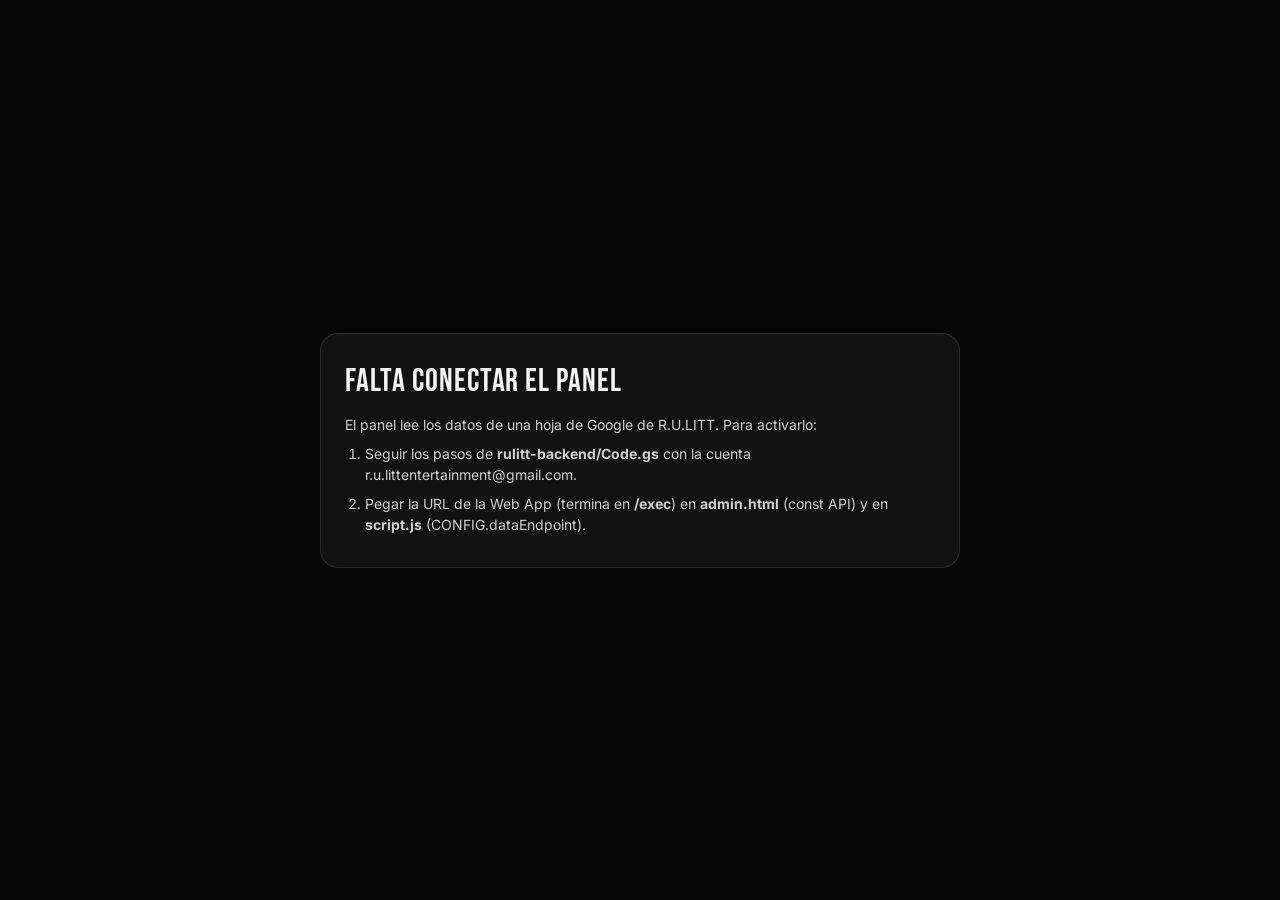
==== admin.html @ a2b0a9fd "Guest list per ticket, VIP table (4 + Patron), admin panel + Apps Script data hooks Co-Authored-By: " ====
<!doctype html>
<html lang="es">
<head>
<meta charset="utf-8">
<meta name="viewport" content="width=device-width, initial-scale=1">
<meta name="robots" content="noindex, nofollow">
<title>Admin | R.U.LITT Entertainment</title>
<link rel="icon" href="favicon.svg" type="image/svg+xml">
<link href="https://fonts.googleapis.com/css2?family=Bebas+Neue&family=Inter:wght@400;500;600;700&display=swap" rel="stylesheet">
<style>
:root{--bg:#060606;--card:#121212;--line:rgba(255,255,255,.1);--text:#f5f5f5;--muted:#9a9a9a;--red:#d0021b;--ok:#3ddc84;--warn:#ffb020}
*{box-sizing:border-box;margin:0;padding:0}
[hidden]{display:none!important}
body{background:var(--bg);color:var(--text);font-family:Inter,system-ui,sans-serif;font-size:14px;line-height:1.5}
button,input,select{font:inherit;color:inherit}
button{cursor:pointer;border:0;background:none}
.wrap{max-width:1240px;margin:0 auto;padding:0 16px}
h1,h2{font-family:"Bebas Neue",Impact,sans-serif;font-weight:400;letter-spacing:.03em}
/* login */
.login{min-height:100vh;display:grid;place-items:center;padding:16px}
.login form{width:min(360px,100%);background:var(--card);border:1px solid var(--line);border-radius:20px;padding:28px;display:grid;gap:14px;text-align:center}
.login h1{font-size:2.4rem}
.in{width:100%;background:#0a0a0a;border:1px solid var(--line);border-radius:12px;padding:.75em .9em}
.in:focus{outline:none;border-color:#fff}
.btn{display:inline-flex;align-items:center;justify-content:center;gap:6px;padding:.65em 1.1em;border-radius:999px;font-weight:700;background:#fff;color:#000;white-space:nowrap}
.btn.sm{padding:.4em .8em;font-size:.8rem}
.btn.ghost{background:transparent;color:#fff;border:1px solid var(--line)}
.btn.red{background:var(--red);color:#fff}
.btn.ok{background:var(--ok);color:#000}
.err{color:#ff7d93;font-size:.85rem;min-height:1.2em}
/* layout */
header{position:sticky;top:0;z-index:5;background:rgba(6,6,6,.92);backdrop-filter:blur(10px);border-bottom:1px solid var(--line)}
.top{display:flex;align-items:center;justify-content:space-between;gap:12px;padding:12px 0}
.top h1{font-size:1.7rem;line-height:1}
.top small{display:block;font-family:Inter;font-size:.65rem;letter-spacing:.3em;color:var(--muted)}
.tabs{display:flex;gap:6px;overflow-x:auto;padding-bottom:10px}
.tab{padding:.5em 1em;border-radius:999px;border:1px solid var(--line);color:#cfcfcf;white-space:nowrap}
.tab.on{background:#fff;color:#000;border-color:#fff}
main{padding:22px 0 60px}
.kpis{display:grid;grid-template-columns:repeat(4,1fr);gap:12px;margin-bottom:18px}
.kpi{background:var(--card);border:1px solid var(--line);border-radius:16px;padding:16px}
.kpi b{display:block;font-family:"Bebas Neue";font-size:2.4rem;font-weight:400;line-height:1}
.kpi span{color:var(--muted);font-size:.78rem;text-transform:uppercase;letter-spacing:.12em}
.kpi em{display:block;font-style:normal;color:var(--muted);font-size:.78rem;margin-top:4px}
.panel{background:var(--card);border:1px solid var(--line);border-radius:16px;padding:18px;margin-bottom:16px}
.panel h2{font-size:1.5rem;margin-bottom:12px}
.grid2{display:grid;grid-template-columns:1.4fr 1fr;gap:16px}
.bars{display:flex;align-items:flex-end;gap:6px;height:160px;padding-top:10px}
.bar{flex:1;display:flex;flex-direction:column;align-items:center;gap:6px;height:100%;justify-content:flex-end}
.bar i{display:block;width:100%;background:#fff;border-radius:6px 6px 0 0;min-height:2px}
.bar small{font-size:.65rem;color:var(--muted)}
.bar b{font-size:.7rem;font-weight:600}
.list{list-style:none}
.list li{display:flex;justify-content:space-between;gap:10px;padding:8px 0;border-bottom:1px solid var(--line)}
.tools{display:flex;gap:8px;flex-wrap:wrap;align-items:center;margin-bottom:12px}
.tools .in{max-width:280px}
.tools select.in{max-width:180px}
table{width:100%;border-collapse:collapse}
th,td{text-align:left;padding:10px 8px;border-bottom:1px solid var(--line);vertical-align:top}
th{font-size:.7rem;letter-spacing:.12em;text-transform:uppercase;color:var(--muted);font-weight:600}
td small{color:var(--muted)}
.tbl{overflow-x:auto}
.pill{display:inline-block;padding:.2em .7em;border-radius:999px;font-size:.72rem;font-weight:700}
.pill.Pending{background:rgba(255,176,32,.15);color:var(--warn)}
.pill.Paid{background:rgba(61,220,132,.15);color:var(--ok)}
.pill.Cancelled{background:rgba(255,125,147,.15);color:#ff7d93}
.pill.in{background:#fff;color:#000}
.acts{display:flex;gap:6px;flex-wrap:wrap}
.guests{font-size:.8rem;color:#cfcfcf;max-width:260px}
.empty{color:var(--muted);padding:20px 0;text-align:center}
.cards{display:grid;grid-template-columns:repeat(2,1fr);gap:12px}
.q{background:#0a0a0a;border:1px solid var(--line);border-radius:14px;padding:14px}
.q h3{font-size:1rem;margin-bottom:4px}
.q p{color:#cfcfcf;font-size:.85rem}
.setup{max-width:640px;margin:40px auto;background:var(--card);border:1px solid var(--line);border-radius:18px;padding:24px}
.setup h2{font-size:2rem;margin-bottom:8px}.setup p,.setup li{color:#cfcfcf;margin-bottom:8px}.setup ol{padding-left:20px}
@media (max-width:860px){.kpis{grid-template-columns:repeat(2,1fr)}.grid2,.cards{grid-template-columns:1fr}}
</style>
</head>
<body>

<div class="login" id="login">
  <form id="loginForm">
    <h1>R.U.LITT Admin</h1>
    <p style="color:var(--muted)">Panel de visitas, suscriptores y entradas</p>
    <input class="in" type="password" id="pw" placeholder="Contraseña" autocomplete="current-password" required>
    <button class="btn red" type="submit">Entrar</button>
    <p class="err" id="loginErr"></p>
  </form>
</div>

<div id="app" hidden>
  <header>
    <div class="wrap">
      <div class="top">
        <h1>R.U.LITT <small>ADMIN</small></h1>
        <div style="display:flex;gap:8px">
          <button class="btn sm ghost" id="refresh">↻ Actualizar</button>
          <button class="btn sm ghost" id="logout">Salir</button>
        </div>
      </div>
      <nav class="tabs" id="tabs">
        <button class="tab on" data-t="dash">Resumen</button>
        <button class="tab" data-t="tickets">Entradas</button>
        <button class="tab" data-t="door">Lista de puerta</button>
        <button class="tab" data-t="subs">Suscriptores</button>
        <button class="tab" data-t="quotes">Cotizaciones</button>
      </nav>
    </div>
  </header>
  <main class="wrap" id="view"></main>
</div>

<script>
/* Same URL as CONFIG.dataEndpoint in script.js (Google Apps Script web app, ends in /exec) */
const API = "";

const $ = (s, r = document) => r.querySelector(s);
const esc = (s) => String(s ?? "").replace(/[&<>"]/g, (c) => ({ "&": "&amp;", "<": "&lt;", ">": "&gt;", '"': "&quot;" }[c]));
const money = (n) => "$" + Number(n || 0).toLocaleString("en-US", { maximumFractionDigits: 2 });
const fmt = (d) => d ? new Date(d).toLocaleString("es", { day: "2-digit", month: "short", hour: "2-digit", minute: "2-digit" }) : "";
let KEY = "", DATA = null, TAB = "dash";
try { KEY = sessionStorage.getItem("rulitt-admin") || ""; } catch (e) {}

if (!API) {
  $("#loginForm").hidden = true;
  $("#login").insertAdjacentHTML("beforeend", `<div class="setup"><h2>Falta conectar el panel</h2>
    <p>El panel lee los datos de una hoja de Google de R.U.LITT. Para activarlo:</p>
    <ol><li>Seguir los pasos de <b>rulitt-backend/Code.gs</b> con la cuenta r.u.littentertainment@gmail.com.</li>
    <li>Pegar la URL de la Web App (termina en <b>/exec</b>) en <b>admin.html</b> (const API) y en <b>script.js</b> (CONFIG.dataEndpoint).</li></ol></div>`);
}

async function load() {
  const r = await fetch(`${API}?key=${encodeURIComponent(KEY)}&t=${Date.now()}`);
  const j = await r.json();
  if (!j.ok) throw new Error(j.error || "error");
  DATA = j; return j;
}
async function act(params) {
  const q = new URLSearchParams({ key: KEY, action: "update", ...params });
  const j = await (await fetch(`${API}?${q}`)).json();
  if (!j.ok) alert("No se pudo actualizar"); await load(); render();
}

$("#loginForm").addEventListener("submit", async (e) => {
  e.preventDefault(); KEY = $("#pw").value; $("#loginErr").textContent = "Entrando…";
  try { await load(); try { sessionStorage.setItem("rulitt-admin", KEY); } catch (e) {} start(); }
  catch (err) { $("#loginErr").textContent = err.message === "unauthorized" ? "Contraseña incorrecta" : "No se pudo conectar"; }
});
$("#logout").onclick = () => { try { sessionStorage.removeItem("rulitt-admin"); } catch (e) {} location.reload(); };
$("#refresh").onclick = async () => { $("#refresh").textContent = "…"; await load(); render(); $("#refresh").textContent = "↻ Actualizar"; };
$("#tabs").onclick = (e) => { const b = e.target.closest(".tab"); if (!b) return; TAB = b.dataset.t;
  document.querySelectorAll(".tab").forEach((x) => x.classList.toggle("on", x === b)); render(); };

function start() { $("#login").hidden = true; $("#app").hidden = false; render(); }
if (API && KEY) load().then(start).catch(() => {});

function csv(rows, name) {
  if (!rows.length) return;
  const h = Object.keys(rows[0]);
  const out = [h.join(",")].concat(rows.map((r) => h.map((k) => `"${String(r[k] ?? "").replace(/"/g, '""')}"`).join(","))).join("\n");
  const a = document.createElement("a"); a.href = URL.createObjectURL(new Blob(["﻿" + out], { type: "text/csv" })); a.download = name; a.click();
}

function render() {
  const v = $("#view"), { tickets = [], subscribers = [], quotes = [], visits = [] } = DATA || {};
  const day = (d) => new Date(d).toISOString().slice(0, 10), now = Date.now();
  const since = (days) => visits.filter((x) => now - new Date(x.created) < days * 864e5).length;
  const valid = tickets.filter((t) => t.status !== "Cancelled");
  const paid = valid.filter((t) => t.status === "Paid");
  const people = (arr) => arr.reduce((s, t) => s + (String(t.ticket_type).includes("VIP") ? 4 : 1) * Number(t.qty || 1), 0);

  if (TAB === "dash") {
    const days = [...Array(14)].map((_, i) => day(now - (13 - i) * 864e5));
    const counts = days.map((d) => visits.filter((x) => day(x.created) === d).length), max = Math.max(1, ...counts);
    const pages = {}; visits.forEach((x) => (pages[x.page] = (pages[x.page] || 0) + 1));
    const refs = {}; visits.forEach((x) => (refs[x.referrer] = (refs[x.referrer] || 0) + 1));
    const top = (o) => Object.entries(o).sort((a, b) => b[1] - a[1]).slice(0, 6).map(([k, n]) => `<li><span>${esc(k)}</span><b>${n}</b></li>`).join("") || '<li class="empty">Sin datos todavía</li>';
    v.innerHTML = `
      <div class="kpis">
        <div class="kpi"><span>Visitas hoy</span><b>${visits.filter((x) => day(x.created) === day(now)).length}</b><em>7 días: ${since(7)} · 30 días: ${since(30)}</em></div>
        <div class="kpi"><span>Suscriptores</span><b>${subscribers.length}</b><em>Nuevos esta semana: ${subscribers.filter((x) => now - new Date(x.created) < 7 * 864e5).length}</em></div>
        <div class="kpi"><span>Entradas (personas)</span><b>${people(valid)}</b><em>${valid.length} compras · ${people(paid)} pagadas</em></div>
        <div class="kpi"><span>Ventas</span><b>${money(paid.reduce((s, t) => s + Number(t.total), 0))}</b><em>Pendiente: ${money(valid.filter((t) => t.status === "Pending").reduce((s, t) => s + Number(t.total), 0))}</em></div>
      </div>
      <div class="grid2">
        <div class="panel"><h2>Visitas · últimos 14 días</h2><div class="bars">${counts.map((c, i) => `<div class="bar"><b>${c || ""}</b><i style="height:${(c / max) * 100}%"></i><small>${days[i].slice(8)}</small></div>`).join("")}</div></div>
        <div class="panel"><h2>Páginas más vistas</h2><ul class="list">${top(pages)}</ul></div>
      </div>
      <div class="grid2">
        <div class="panel"><h2>Últimas compras</h2><ul class="list">${tickets.slice(-6).reverse().map((t) => `<li><span>${esc(t.name)} · ${t.qty} ${esc(t.ticket_type)}</span><span class="pill ${esc(t.status)}">${esc(t.status)}</span></li>`).join("") || '<li class="empty">Sin compras todavía</li>'}</ul></div>
        <div class="panel"><h2>De dónde llegan</h2><ul class="list">${top(refs)}</ul></div>
      </div>`;
  }

  if (TAB === "tickets") {
    v.innerHTML = `<div class="panel"><h2>Entradas</h2>
      <div class="tools"><input class="in" id="q" placeholder="Buscar nombre, correo o código">
        <select class="in" id="st"><option value="">Todos</option><option>Pending</option><option>Paid</option><option>Cancelled</option></select>
        <button class="btn sm ghost" id="exp">Exportar CSV</button></div>
      <p style="color:var(--muted);margin-bottom:10px">Compara cada compra con Venmo (@REntertainment100): la nota del pago trae el mismo código. Marca "Pagado" cuando llegue.</p>
      <div class="tbl"><table><thead><tr><th>Código / fecha</th><th>Comprador</th><th>Entrada</th><th>Total</th><th>Invitados</th><th>Estado</th><th></th></tr></thead><tbody id="tb"></tbody></table></div></div>`;
    const draw = () => {
      const q = $("#q").value.toLowerCase(), st = $("#st").value;
      const rows = tickets.filter((t) => (!st || t.status === st) && JSON.stringify(t).toLowerCase().includes(q)).reverse();
      $("#tb").innerHTML = rows.map((t) => `<tr>
        <td><b>${esc(t.code)}</b><br><small>${fmt(t.created)}</small></td>
        <td>${esc(t.name)}<br><small>${esc(t.email)}<br>${esc(t.phone)}</small></td>
        <td>${t.qty} × ${esc(t.ticket_type)}</td><td>${money(t.total)}</td>
        <td class="guests">${esc(t.guests)}</td>
        <td><span class="pill ${esc(t.status)}">${esc(t.status)}</span>${t.checked_in ? '<br><span class="pill in">Entró</span>' : ""}</td>
        <td><div class="acts">
          ${t.status !== "Paid" ? `<button class="btn sm ok" data-a="paid" data-c="${esc(t.code)}">Pagado</button>` : `<button class="btn sm ghost" data-a="pending" data-c="${esc(t.code)}">Pendiente</button>`}
          ${t.status !== "Cancelled" ? `<button class="btn sm ghost" data-a="cancel" data-c="${esc(t.code)}">Cancelar</button>` : ""}
        </div></td></tr>`).join("") || '<tr><td colspan="7" class="empty">Sin compras</td></tr>';
    };
    $("#q").oninput = draw; $("#st").onchange = draw; $("#exp").onclick = () => csv(tickets, "rulitt-entradas.csv"); draw();
    $("#tb").onclick = (e) => { const b = e.target.closest("[data-a]"); if (!b) return; b.textContent = "…";
      act({ code: b.dataset.c, status: { paid: "Paid", pending: "Pending", cancel: "Cancelled" }[b.dataset.a] }); };
  }

  if (TAB === "door") {
    v.innerHTML = `<div class="panel"><h2>Lista de puerta</h2>
      <div class="tools"><input class="in" id="q" placeholder="Buscar nombre o código" autofocus>
        <label style="display:flex;gap:6px;align-items:center;color:#cfcfcf"><input type="checkbox" id="onlyPaid" checked> Solo pagadas</label></div>
      <div class="tbl"><table><thead><tr><th>Código</th><th>Personas</th><th>Entrada</th><th>Estado</th><th></th></tr></thead><tbody id="tb"></tbody></table></div></div>`;
    const draw = () => {
      const q = $("#q").value.toLowerCase(), op = $("#onlyPaid").checked;
      const rows = valid.filter((t) => (!op || t.status === "Paid") && (t.code + " " + t.guests + " " + t.name).toLowerCase().includes(q));
      $("#tb").innerHTML = rows.map((t) => `<tr>
        <td><b>${esc(t.code)}</b></td><td class="guests">${esc(t.guests || t.name)}</td>
        <td>${t.qty} × ${esc(t.ticket_type)}</td>
        <td><span class="pill ${esc(t.status)}">${esc(t.status)}</span></td>
        <td>${t.checked_in ? `<span class="pill in">Entró ${fmt(t.checked_in)}</span> <button class="btn sm ghost" data-c="${esc(t.code)}" data-v="0">Deshacer</button>`
                            : `<button class="btn sm red" data-c="${esc(t.code)}" data-v="1">Marcar entrada</button>`}</td></tr>`).join("") || '<tr><td colspan="5" class="empty">Nada que mostrar</td></tr>';
    };
    $("#q").oninput = draw; $("#onlyPaid").onchange = draw; draw();
    $("#tb").onclick = (e) => { const b = e.target.closest("[data-c]"); if (!b) return; b.textContent = "…"; act({ code: b.dataset.c, checked_in: b.dataset.v }); };
  }

  if (TAB === "subs") {
    v.innerHTML = `<div class="panel"><h2>Suscriptores (${subscribers.length})</h2>
      <div class="tools"><button class="btn sm ghost" id="copy">Copiar correos</button><button class="btn sm ghost" id="exp">Exportar CSV</button></div>
      <div class="tbl"><table><thead><tr><th>Correo</th><th>Fecha</th><th>Idioma</th><th>Página</th></tr></thead><tbody>
      ${subscribers.slice().reverse().map((s) => `<tr><td>${esc(s.email)}</td><td>${fmt(s.created)}</td><td>${esc(s.lang)}</td><td><small>${esc(s.page)}</small></td></tr>`).join("") || '<tr><td colspan="4" class="empty">Sin suscriptores todavía</td></tr>'}
      </tbody></table></div></div>`;
    $("#exp").onclick = () => csv(subscribers, "rulitt-suscriptores.csv");
    $("#copy").onclick = () => { navigator.clipboard.writeText(subscribers.map((s) => s.email).join(", ")); $("#copy").textContent = "¡Copiados!"; };
  }

  if (TAB === "quotes") {
    v.innerHTML = `<div class="panel"><h2>Cotizaciones (${quotes.length})</h2><div class="cards">
      ${quotes.slice().reverse().map((q) => `<div class="q"><h3>${esc(q.name)} · ${esc(q.event_type)}</h3>
        <p><b>${esc(q.event_date)}</b> · ${esc(q.venue_city)} · ${esc(q.guest_count || "?")} invitados · ${esc(q.start_time)}–${esc(q.end_time)}</p>
        <p>${esc(q.email)} · ${esc(q.phone)}</p><p>Servicios: ${esc(q.services)}</p>${q.music ? `<p>Música: ${esc(q.music)}</p>` : ""}${q.message ? `<p>${esc(q.message)}</p>` : ""}
        <p><small>${fmt(q.created)}</small></p></div>`).join("") || '<p class="empty">Sin cotizaciones todavía</p>'}
      </div></div>`;
  }
}
</script>
</body>
</html>
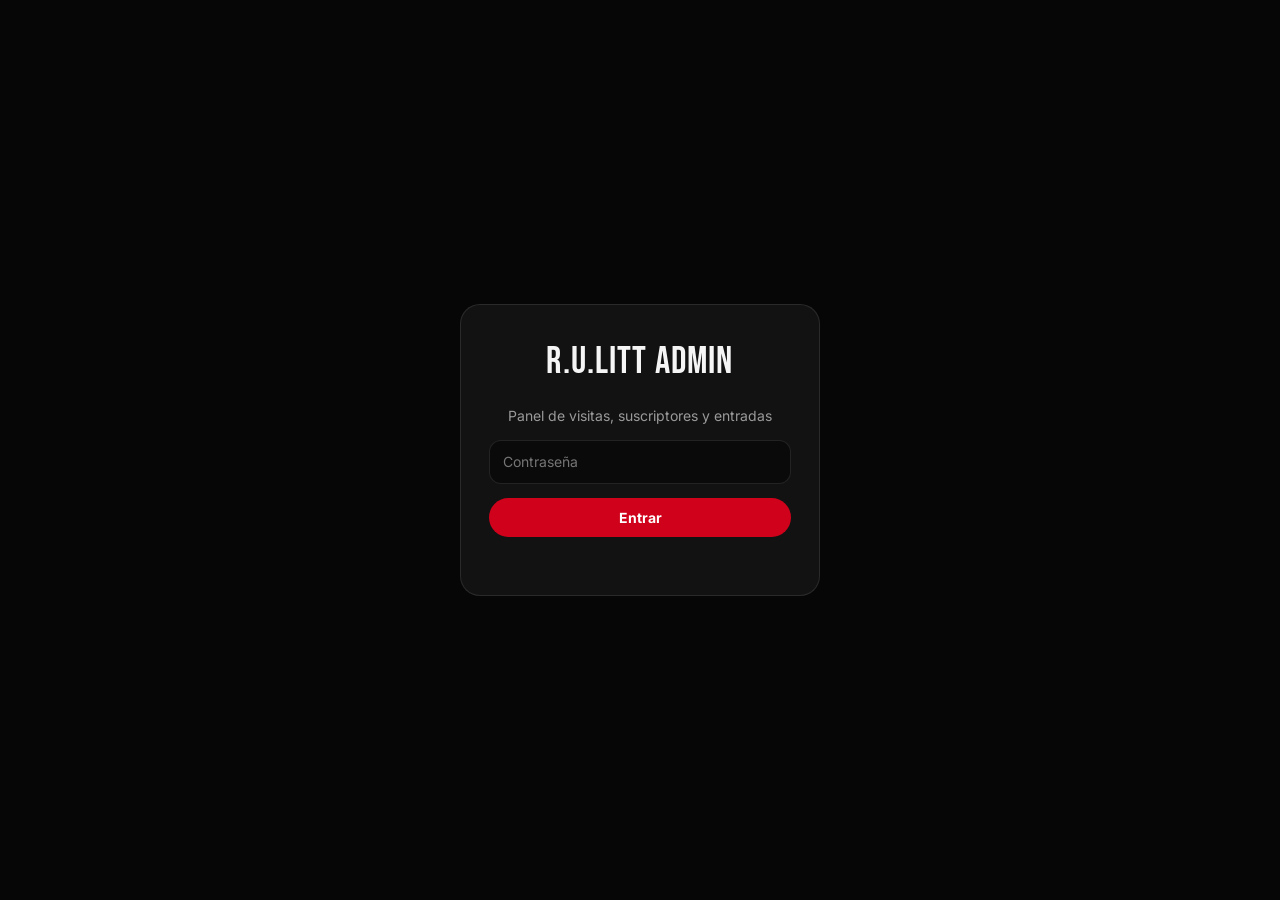
==== commit 3a69ee0e: "Connect admin panel + site data to Google Apps Script backend Co-Authored-By: Claude Opus 5.5 <norep" ====
--- a/admin.html
+++ b/admin.html
@@ -113,7 +113,7 @@
 
 <script>
 /* Same URL as CONFIG.dataEndpoint in script.js (Google Apps Script web app, ends in /exec) */
-const API = "";
+const API = "https://script.google.com/macros/s/AKfycbymvvL6luztOMd3b6jRBZc6HQiJizkM_wfEOBRGtlhYMPuXFYOVdI9cMb_YR_8_tuQX/exec";
 
 const $ = (s, r = document) => r.querySelector(s);
 const esc = (s) => String(s ?? "").replace(/[&<>"]/g, (c) => ({ "&": "&amp;", "<": "&lt;", ">": "&gt;", '"': "&quot;" }[c]));
@@ -199,7 +199,7 @@
         <select class="in" id="st"><option value="">Todos</option><option>Pending</option><option>Paid</option><option>Cancelled</option></select>
         <button class="btn sm ghost" id="exp">Exportar CSV</button></div>
       <p style="color:var(--muted);margin-bottom:10px">Compara cada compra con Venmo (@REntertainment100): la nota del pago trae el mismo código. Marca "Pagado" cuando llegue.</p>
-      <div class="tbl"><table><thead><tr><th>Código / fecha</th><th>Comprador</th><th>Entrada</th><th>Total</th><th>Invitados</th><th>Estado</th><th></th></tr></thead><tbody id="tb"></tbody></table></div></div>`;
+      <div class="tbl"><table><thead><tr><th>Código / fecha</th><th>Comprador</th><th>Entrada</th><th>Total</th><th>Reserva</th><th>Estado</th><th></th></tr></thead><tbody id="tb"></tbody></table></div></div>`;
     const draw = () => {
       const q = $("#q").value.toLowerCase(), st = $("#st").value;
       const rows = tickets.filter((t) => (!st || t.status === st) && JSON.stringify(t).toLowerCase().includes(q)).reverse();
@@ -223,7 +223,7 @@
     v.innerHTML = `<div class="panel"><h2>Lista de puerta</h2>
       <div class="tools"><input class="in" id="q" placeholder="Buscar nombre o código" autofocus>
         <label style="display:flex;gap:6px;align-items:center;color:#cfcfcf"><input type="checkbox" id="onlyPaid" checked> Solo pagadas</label></div>
-      <div class="tbl"><table><thead><tr><th>Código</th><th>Personas</th><th>Entrada</th><th>Estado</th><th></th></tr></thead><tbody id="tb"></tbody></table></div></div>`;
+      <div class="tbl"><table><thead><tr><th>Código</th><th>Reserva a nombre de</th><th>Entrada</th><th>Estado</th><th></th></tr></thead><tbody id="tb"></tbody></table></div></div>`;
     const draw = () => {
       const q = $("#q").value.toLowerCase(), op = $("#onlyPaid").checked;
       const rows = valid.filter((t) => (!op || t.status === "Paid") && (t.code + " " + t.guests + " " + t.name).toLowerCase().includes(q));
